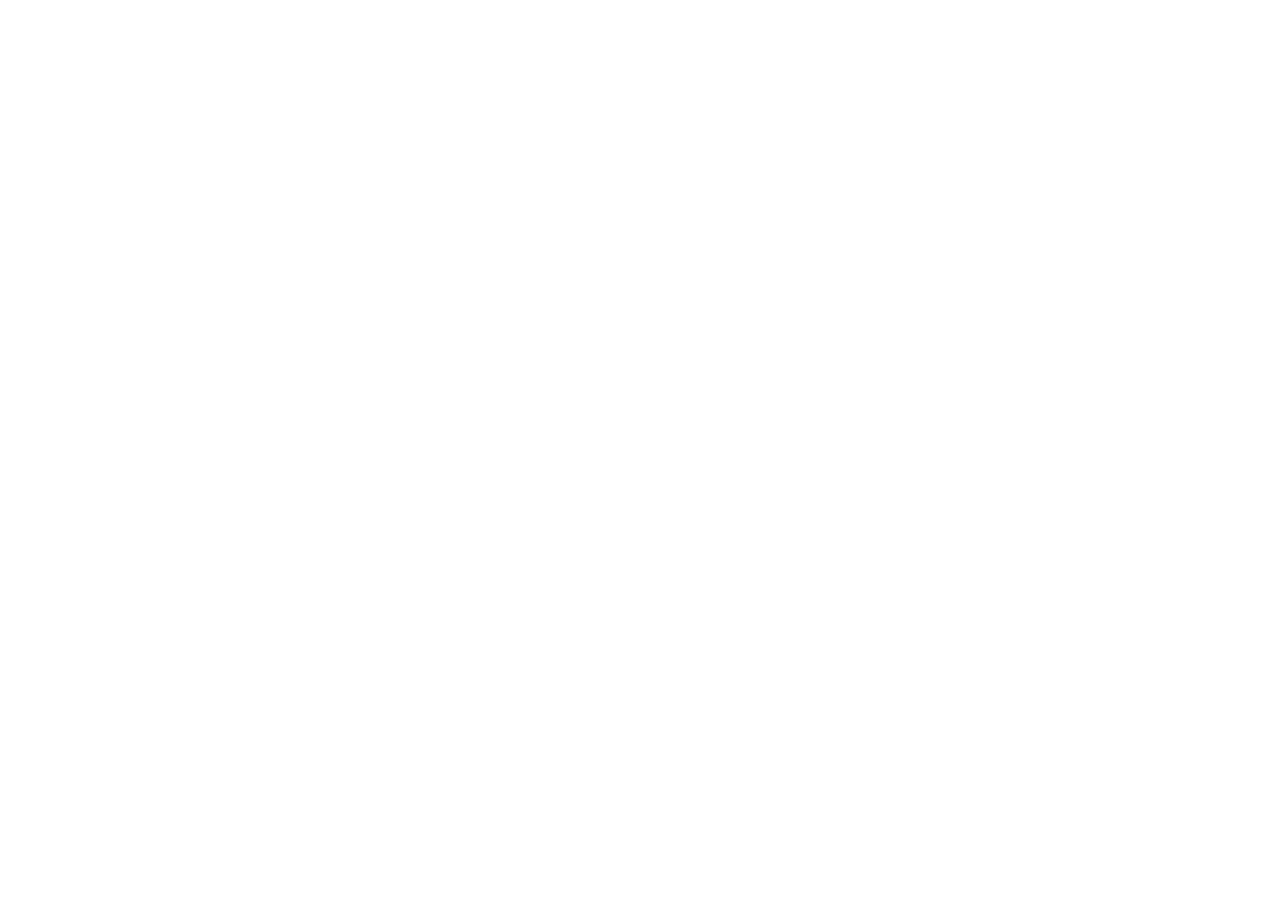
==== index.html @ 425f957a "commit inicial" ====
<!DOCTYPE html>
<html lang="en">
<head>
    <meta charset="UTF-8">
    <meta name="viewport" content="width=device-width, initial-scale=1.0">
    <title>Encriptacion</title>
</head>
<body>
    
</body>
</html>
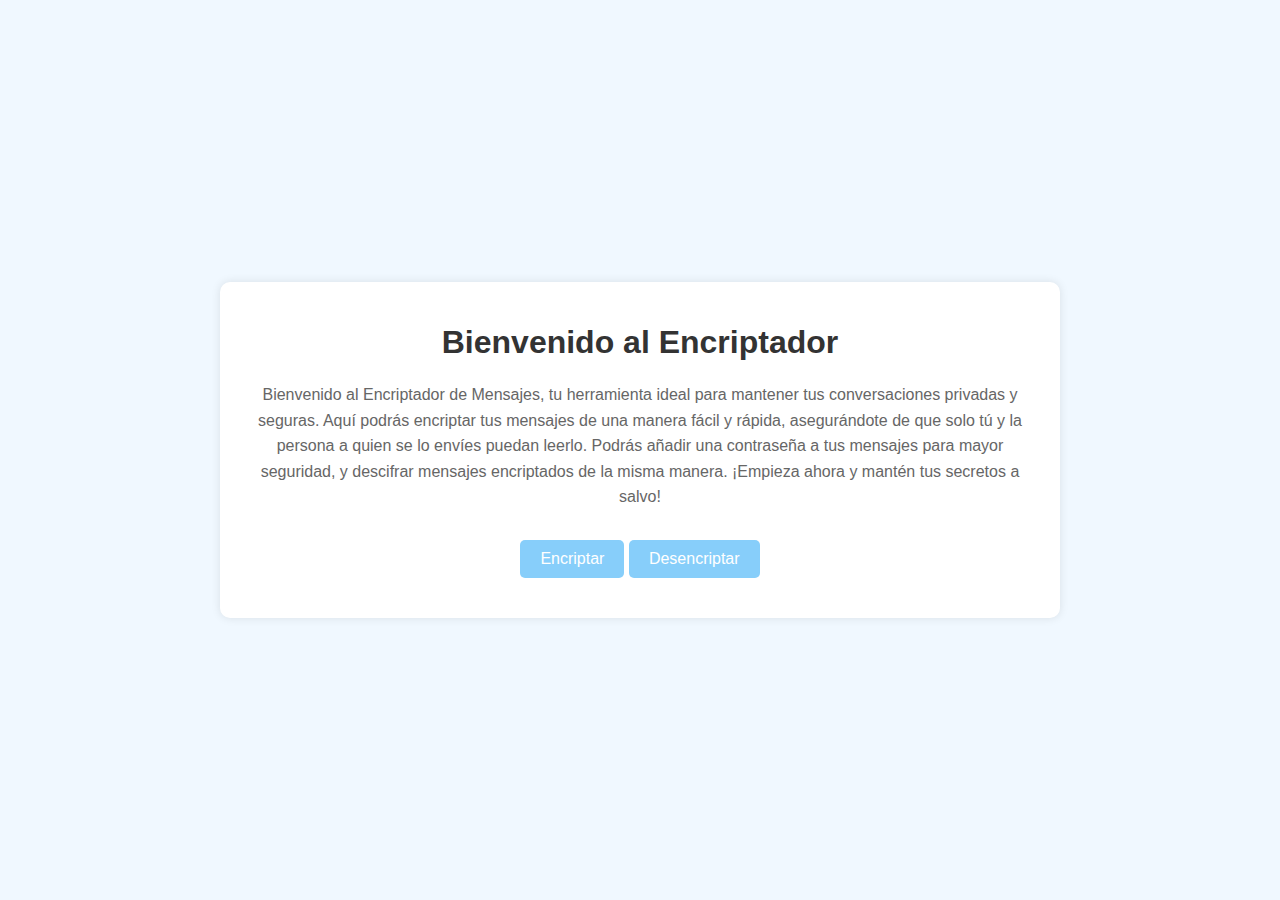
==== commit e3a431b2: "Agregando diseño de encriptación" ====
--- a/index.html
+++ b/index.html
@@ -3,9 +3,21 @@
 <head>
     <meta charset="UTF-8">
     <meta name="viewport" content="width=device-width, initial-scale=1.0">
-    <title>Encriptacion</title>
+    <title>Encriptador de Mensajes</title>
+    <link rel="stylesheet" href="styles.css">
 </head>
 <body>
+    <div class="container">
+      <h1>Bienvenido al Encriptador</h1>
+      <p>Bienvenido al Encriptador de Mensajes, tu herramienta ideal para mantener tus conversaciones privadas y seguras. Aquí podrás encriptar tus mensajes de una manera fácil y rápida, asegurándote de que solo tú y la persona a quien se lo envíes puedan leerlo. Podrás añadir una contraseña a tus mensajes para mayor seguridad, y descifrar mensajes encriptados de la misma manera. ¡Empieza ahora y mantén tus secretos a salvo!</p>
+      <div class="button-container">
+        <a href="encriptar.html"><button>Encriptar</button></a>
+        <a href="desencriptar.html"><button>Desencriptar</button></a>
+      </div>
+    </div>
+    
+    <!-- Aquí irán los scripts -->
+    <script src="scripts.js"></script>
     
 </body>
 </html>--- a/styles.css
+++ b/styles.css
@@ -0,0 +1,66 @@
+
+body {
+  font-family: 'Arial', sans-serif;
+  background-color: #f0f8ff;
+  display: flex;
+  justify-content: center;
+  align-items: center;
+  height: 100vh;
+  margin: 0;
+}
+
+.container {
+  background-color: #fff;
+  padding: 20px;
+  border-radius: 10px;
+  box-shadow: 0 0 10px rgba(0, 0, 0, 0.1);
+  text-align: center;
+  width: 80%;
+  max-width: 800px;
+}
+
+h1, h2 {
+  color: #333;
+}
+
+p {
+  color: #666;
+  margin: 20px 0;
+  line-height: 1.6;
+}
+
+textarea {
+  width: 100%;
+  height: 100px;
+  margin: 10px 0;
+  padding: 10px;
+  border: 1px solid #ccc;
+  border-radius: 5px;
+  font-size: 16px;
+}
+
+.button-container, .container button, .container a button {
+  margin: 10px 0;
+}
+
+button {
+  padding: 10px 20px;
+  border: none;
+  border-radius: 5px;
+  background-color: #87cefa;
+  color: white;
+  cursor: pointer;
+  font-size: 16px;
+}
+
+button:hover {
+  background-color: #00bfff;
+}
+
+button:focus {
+  outline: none;
+}
+
+a {
+  text-decoration: none;
+}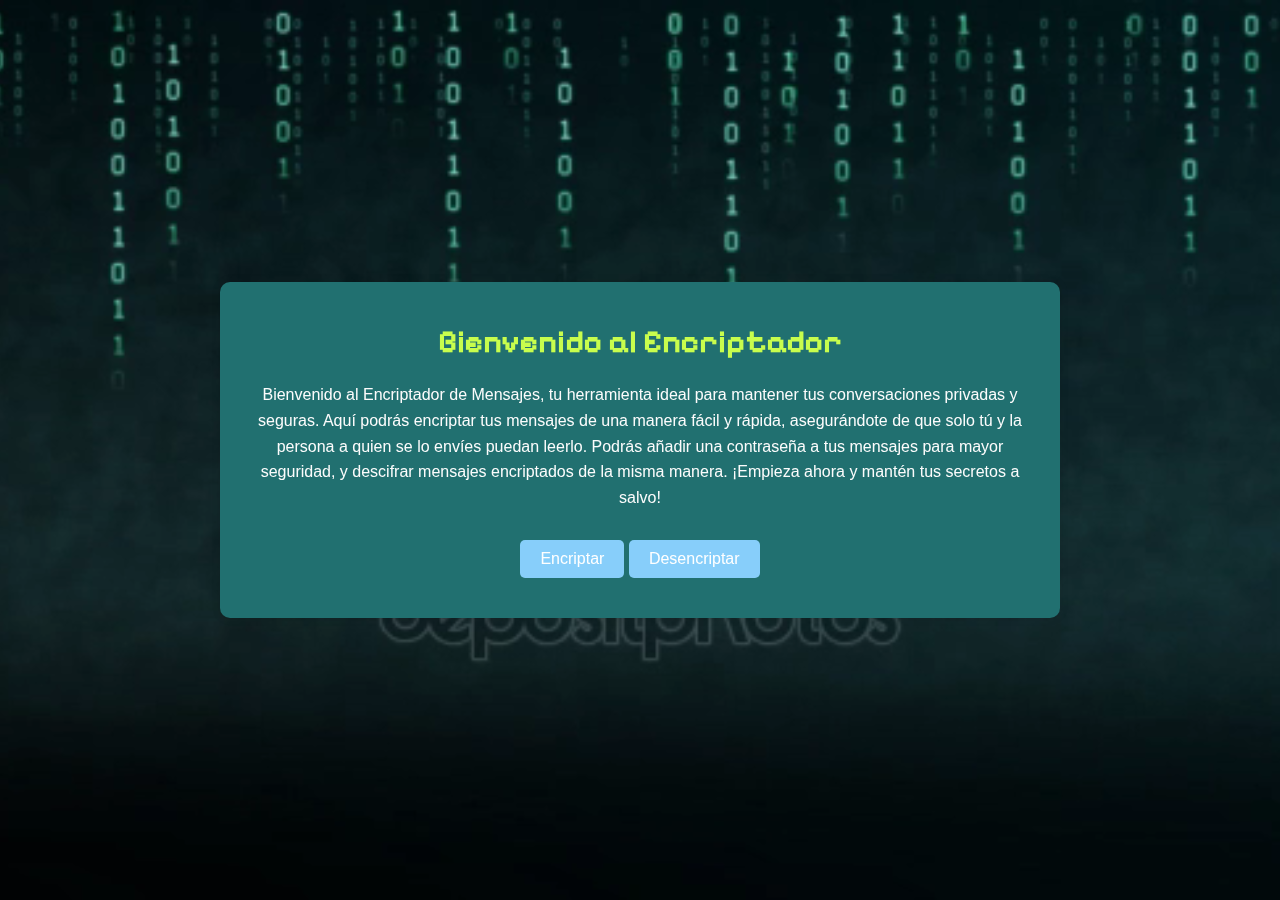
==== commit e7ed3864: "fondo para index en css, corregir para que se pueda ver en todas las vistas" ====
--- a/index.html
+++ b/index.html
@@ -4,20 +4,21 @@
     <meta charset="UTF-8">
     <meta name="viewport" content="width=device-width, initial-scale=1.0">
     <title>Encriptador de Mensajes</title>
-    <link rel="stylesheet" href="styles.css">
+    <link rel="stylesheet" href="assets/css/styles.css">
 </head>
 <body>
+  <video  class="myVideo" src="assets/img/fondo.mp4" type="video/mp4" autoplay muted loop></video>
     <div class="container">
       <h1>Bienvenido al Encriptador</h1>
       <p>Bienvenido al Encriptador de Mensajes, tu herramienta ideal para mantener tus conversaciones privadas y seguras. Aquí podrás encriptar tus mensajes de una manera fácil y rápida, asegurándote de que solo tú y la persona a quien se lo envíes puedan leerlo. Podrás añadir una contraseña a tus mensajes para mayor seguridad, y descifrar mensajes encriptados de la misma manera. ¡Empieza ahora y mantén tus secretos a salvo!</p>
       <div class="button-container">
-        <a href="encriptar.html"><button>Encriptar</button></a>
-        <a href="desencriptar.html"><button>Desencriptar</button></a>
+        <a href="views/encriptar.html"><button>Encriptar</button></a>
+        <a href="views/desencriptar.html"><button>Desencriptar</button></a>
       </div>
     </div>
     
     <!-- Aquí irán los scripts -->
-    <script src="scripts.js"></script>
+    <script src="assets/js/script.js"></script>
     
 </body>
 </html>--- a/assets/css/styles.css
+++ b/assets/css/styles.css
@@ -0,0 +1,79 @@
+@import url('https://fonts.googleapis.com/css2?family=Pixelify+Sans:wght@400..700&display=swap');
+
+
+body {
+  font-family: 'Arial', sans-serif;
+  background-color: #f0f8ff;
+  display: flex;
+  justify-content: center;
+  align-items: center;
+  height: 100vh;
+  margin: 0;
+}
+
+.myVideo {
+  position: fixed;
+  top: 0;
+  left: 0;
+  width: 100%;
+  height: 100%;
+  z-index: -1;
+  object-fit: cover; /* Ajusta el video para que se ajuste al contenedor */
+} 
+.container {
+  background-color: rgb(33, 112, 112);
+  padding: 20px;
+  border-radius: 10px;
+  box-shadow: 0 0 10px rgba(0, 0, 0, 0.1);
+  text-align: center;
+  width: 80%;
+  max-width: 800px;
+}
+
+h1, h2 {
+  color: rgb(200, 253, 77);
+  font-family: "Pixelify Sans";
+}
+
+p {
+  color: rgb(252, 252, 252);
+  margin: 20px 0;
+  line-height: 1.6;
+}
+
+textarea {
+  width: 100%;
+  height: 100px;
+  margin: 10px 0;
+  padding: 10px;
+  border: 1px solid rgb(168, 224, 226);
+  border-radius: 5px;
+  background-color: transparent;
+  font-size: 16px;
+}
+
+.button-container, .container button, .container a button {
+  margin: 10px 0;
+}
+
+button {
+  padding: 10px 20px;
+  border: none;
+  border-radius: 5px;
+  background-color: #87cefa;
+  color: white;
+  cursor: pointer;
+  font-size: 16px;
+}
+
+button:hover {
+  background-color: #00bfff;
+}
+
+button:focus {
+  outline: none;
+}
+
+a {
+  text-decoration: none;
+}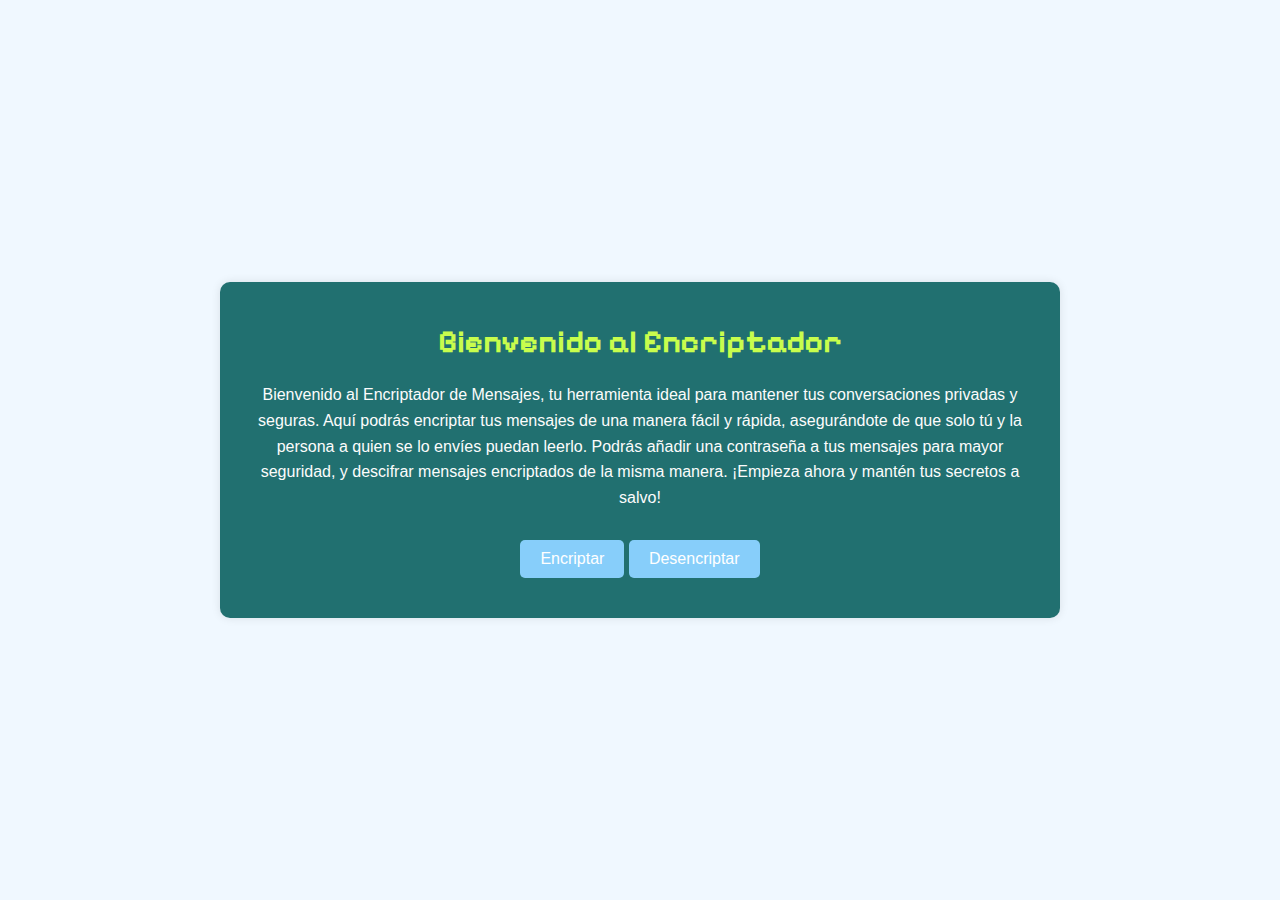
==== commit 23e39c44: "encriptar y desencriptar" ====
--- a/index.html
+++ b/index.html
@@ -7,7 +7,6 @@
     <link rel="stylesheet" href="assets/css/styles.css">
 </head>
 <body>
-  <video  class="myVideo" src="assets/img/fondo.mp4" type="video/mp4" autoplay muted loop></video>
     <div class="container">
       <h1>Bienvenido al Encriptador</h1>
       <p>Bienvenido al Encriptador de Mensajes, tu herramienta ideal para mantener tus conversaciones privadas y seguras. Aquí podrás encriptar tus mensajes de una manera fácil y rápida, asegurándote de que solo tú y la persona a quien se lo envíes puedan leerlo. Podrás añadir una contraseña a tus mensajes para mayor seguridad, y descifrar mensajes encriptados de la misma manera. ¡Empieza ahora y mantén tus secretos a salvo!</p>
@@ -17,8 +16,5 @@
       </div>
     </div>
     
-    <!-- Aquí irán los scripts -->
-    <script src="assets/js/script.js"></script>
-    
 </body>
 </html>